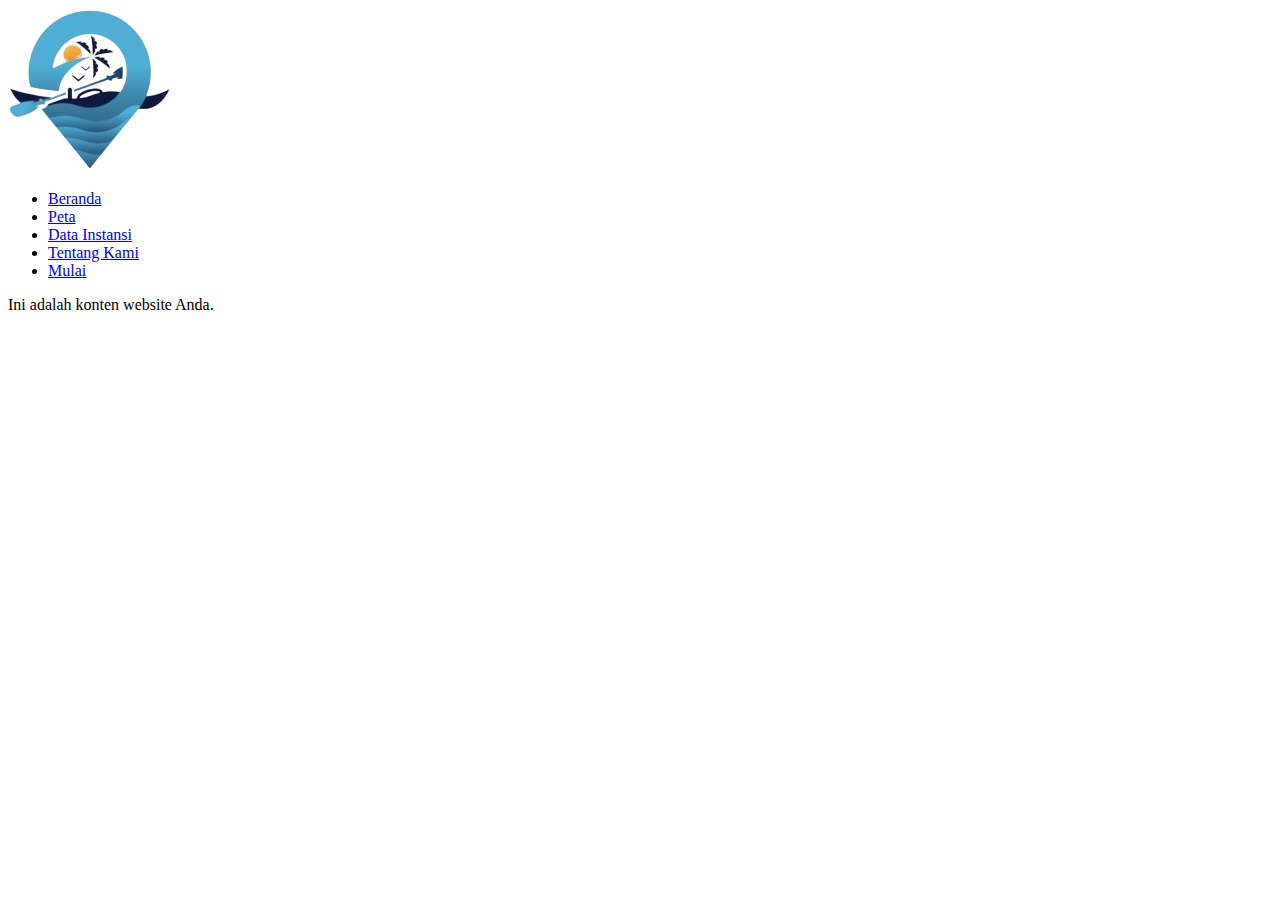
==== index.html @ 23e40a4a "main" ====
<!DOCTYPE html>
<html lang="en">
<head>
  <meta charset="UTF-8">
  <meta name="viewport" content="width=device-width, initial-scale=1.0">
  <title>SIG Wisata Manado</title>
</head>
<body>
  <nav class="navbar">
    <a href="index.html"><img src="/img/hiddgemLogo.png" alt="" class="img-fluid"></a><ul class="nav-list">
      <li><a href="#">Beranda</a></li>
      <li><a href="#">Peta</a></li>
      <li><a href="#">Data Instansi</a></li>
      <li><a href="#">Tentang Kami</a></li>
      <li><a href="#">Mulai</a></li> 


    </ul>
  </nav>

  <main>
    <p>Ini adalah konten website Anda.</p>
  </main>
</body>
</html>

<a href="index.html"><img src="assets/img/logo.png" alt="" class="img-fluid"></a>
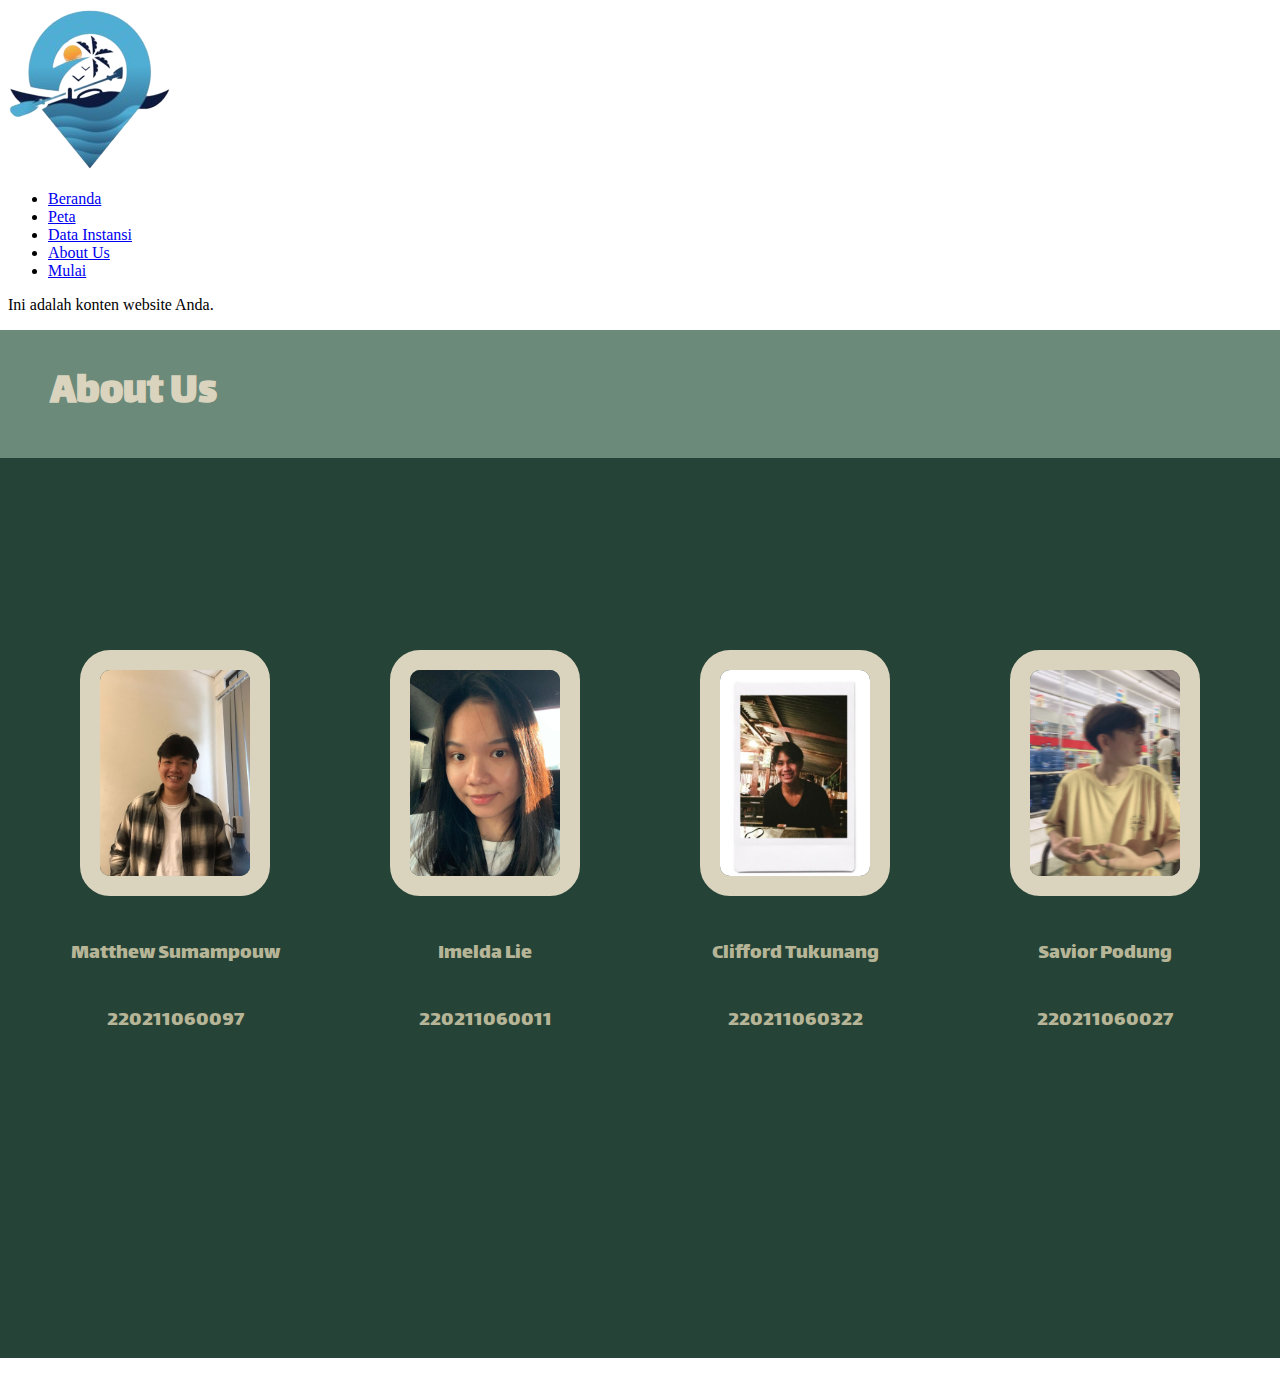
==== commit aa539251: "Membuat About Us, Register, Login" ====
--- a/index.html
+++ b/index.html
@@ -1,9 +1,18 @@
 <!DOCTYPE html>
 <html lang="en">
 <head>
+  <link rel="stylesheet" href="css/styles.css">
+  <link href='https://fonts.googleapis.com/css?family=Lalezar' rel='stylesheet'>
+  <link rel="stylesheet" 
+    href="https://cdnjs.cloudflare.com/ajax/libs/font-awesome/6.5.1/css/all.min.css" integrity="sha512-DTOQO9RWCH3ppGqcWaEA1BIZOC6xxalwEsw9c2QQeAIftl+Vegovlnee1c9QX4TctnWMn13TZye+giMm8e2LwA==" 
+    crossorigin="anonymous" 
+    referrerpolicy="no-referrer" 
+    />
   <meta charset="UTF-8">
   <meta name="viewport" content="width=device-width, initial-scale=1.0">
   <title>SIG Wisata Manado</title>
+
+
 </head>
 <body>
   <nav class="navbar">
@@ -11,7 +20,7 @@
       <li><a href="#">Beranda</a></li>
       <li><a href="#">Peta</a></li>
       <li><a href="#">Data Instansi</a></li>
-      <li><a href="#">Tentang Kami</a></li>
+      <li><a href="#">About Us</a></li>
       <li><a href="#">Mulai</a></li> 
 
 
@@ -20,6 +29,51 @@
 
   <main>
     <p>Ini adalah konten website Anda.</p>
+
+    <section id="aboutus">
+    <div class="blogtext">
+    <h1>About Us</h1>
+  </div>
+
+
+      <div class="blog-container">
+        <article>
+            <img src="img/matt (1).jpg" alt="Tes" width="150">
+            <p>Matthew Sumampouw</p>
+            <p>	220211060097</p>
+            <div class="social-icons">
+              <a href="https://www.instagram.com/cain3___/"><i class="fa-brands fa-instagram" style="color: #B7B597;"></i></a>
+              <a href="https://discord.com/users/462456093717561347"><i class="fa-brands fa-discord" style="color: #B7B597;"></i></a>
+        </article>
+        <article>
+            <img src="img/ime (1).jpg" alt="Tes" width="150">
+            <p>Imelda Lie</p>
+            <p>	220211060011</p>
+            <div class="social-icons">
+              <a href="https://www.instagram.com/imeldallie/"><i class="fa-brands fa-instagram" style="color: #B7B597;"></i></a>
+              <a href="https://discord.com/users/1148559808866299914"><i class="fa-brands fa-discord" style="color: #B7B597;"></i></a>
+        </article>
+        <article>
+            <img src="img/clif (1).jpg" alt="Tes" width="150">
+            <p>Clifford Tukunang</p>
+            <p>220211060322</p>
+            <div class="social-icons">
+              <a href="https://www.instagram.com/clifftukunang/"><i class="fa-brands fa-instagram" style="color: #B7B597;"></i></a>
+              <a href="https://discordapp.com/users/zenn7006"><i class="fa-brands fa-discord" style="color: #B7B597;"></i></a>
+        </article>
+        <article>
+          <div class="contact-container">
+            <img src="img/sav (1).jpg" alt="Tes" width="150">
+            <p>Savior Podung</p>
+            <p>220211060027</p>
+          <div class="social-icons">
+            <a href="https://www.instagram.com/saviorpdng_/"><i class="fa-brands fa-instagram" style="color: #B7B597;"></i></a>
+            <a href="https://discord.com/users/881711533900595292"><i class="fa-brands fa-discord" style="color: #B7B597;"></i></a>
+          </div>
+        </article>
+        </div>
+
+
   </main>
 </body>
 </html>
--- a/css/styles.css
+++ b/css/styles.css
@@ -0,0 +1,90 @@
+#aboutus{
+    display: flex;
+    flex-direction: column;
+    justify-content: center;
+    align-items: center;
+    /* height: 100vh; */
+}
+
+#blog{
+    display: flex;
+    flex-direction: column;
+    justify-content: center;
+    align-items: center;
+    height: 100vh;
+}
+
+.blogtext{
+    text-align: left;
+    /* padding-left: 80px; */
+    /* padding-right: 80px; */
+    color: #DAD3BE;
+    background-color: #6B8A7A;
+    /* width: 94.4vw;  */
+    width: 100vw;
+    font-family: 'Lalezar';font-size: 22px;
+}
+
+.blogtext h1 {
+    padding-left: 50px;
+}
+
+.blog-break{
+    height: 35px;
+}
+
+.blog-container{
+    display: flex;
+    flex-direction: row;
+    height: 100vh;
+    width: 100vw;
+    justify-content: center;
+    align-items: center;
+    background-color: #254336;
+    font-family: 'Lalezar';font-size: 22px;   
+}
+
+.blog-container article{
+    border-radius: 20px;
+    height: 250px;
+    width: 250px;
+    padding: 30px;
+    padding-top: 15px;
+    color: #B7B597;
+    margin-top: -150px;
+}
+
+article{
+    margin-bottom: 100px;
+  }
+
+.blog-container article p{
+    text-align: center;
+    padding: 5px;
+}
+
+.blog-container article h1{
+    text-align: center;
+    padding: 5px;
+}
+
+.blog-container article img{
+    margin-left: 30px;
+    border-radius: 30px;
+    border: 20px solid #DAD3BE;
+}
+  
+
+.blog-container article a{
+    text-decoration: none;
+}
+
+.social-icons {
+    display: flex;
+    justify-content:center;
+    margin-top: 10px;
+  }
+  
+  .social-icons a {
+    margin: 0 15px; /* Add spacing between individual icons */
+  }